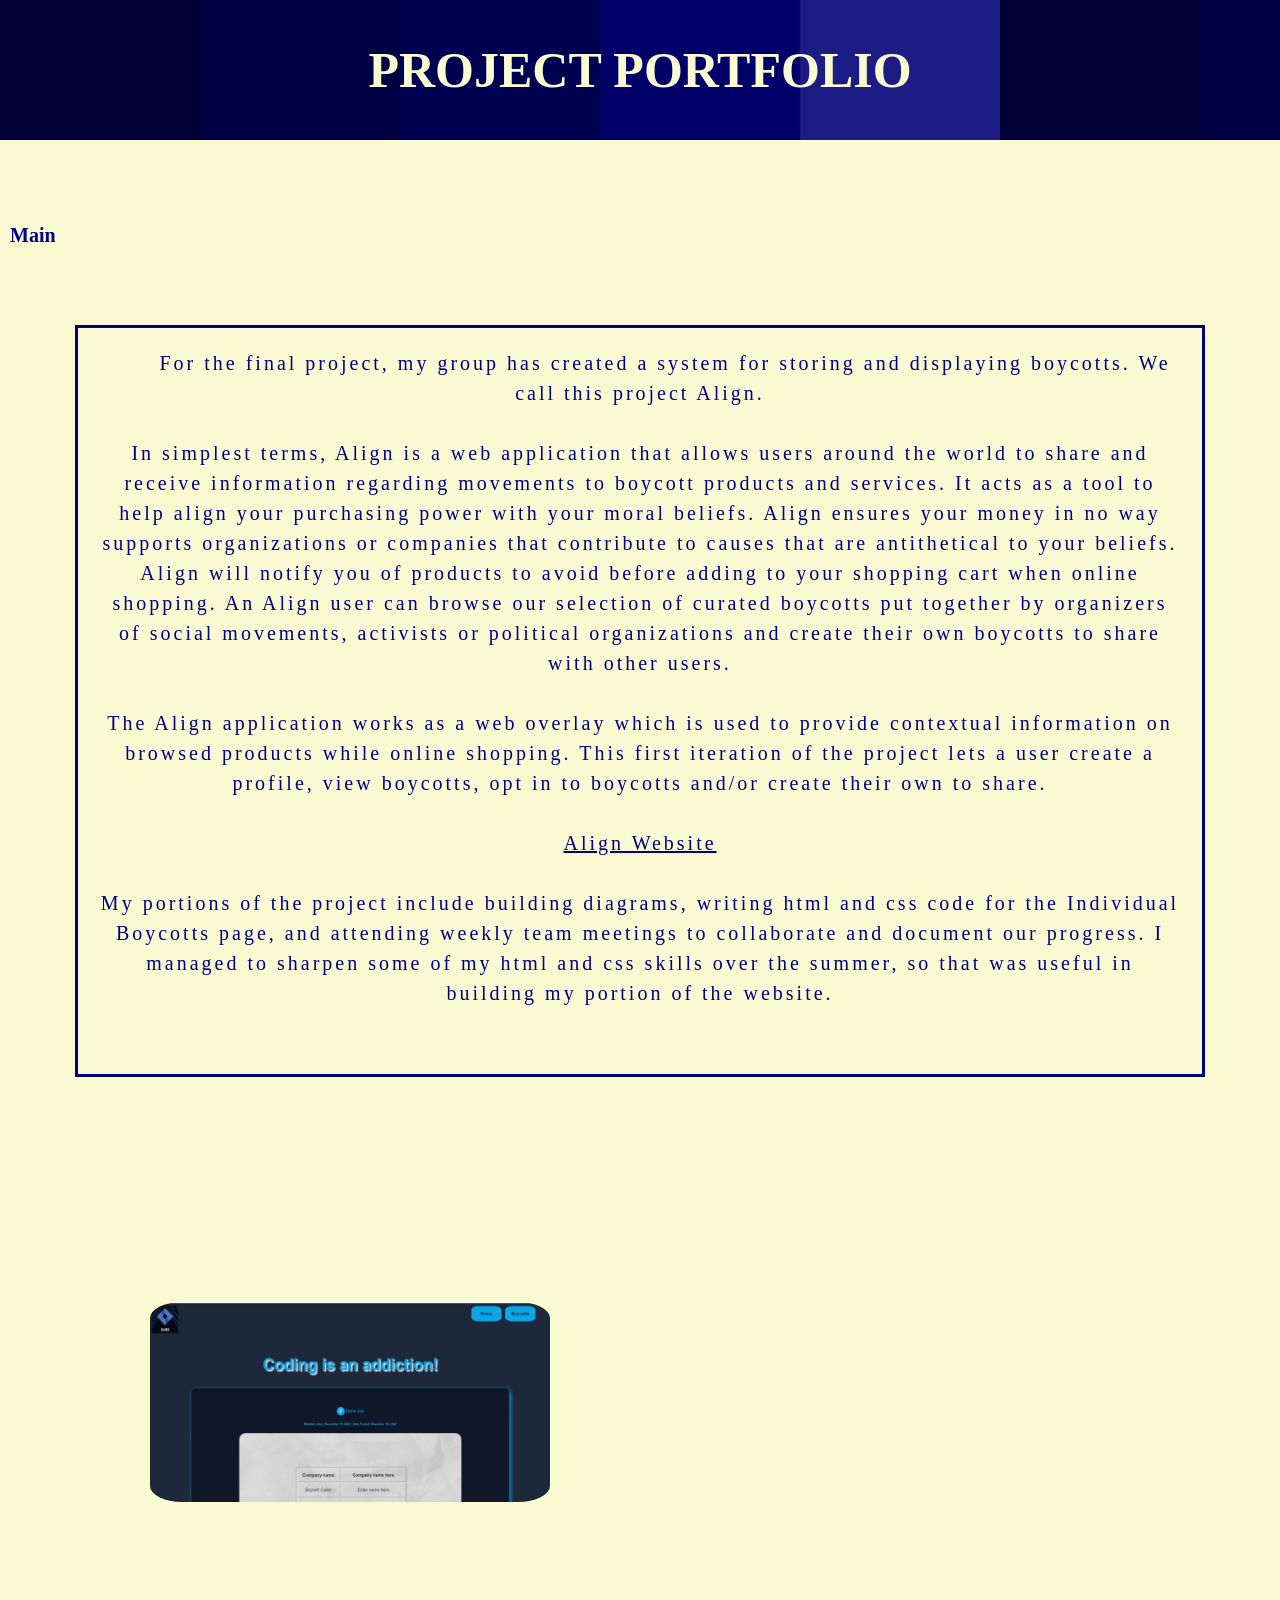
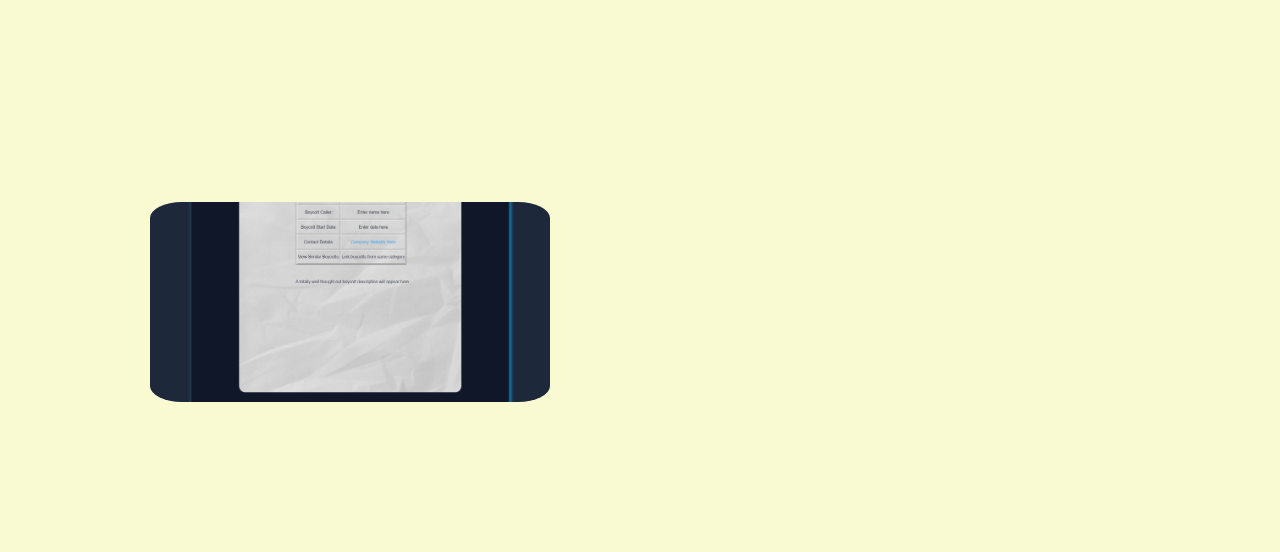
==== html/individualproject.html @ 0cb93f14 "added new page for individual project portfolio" ====
<link rel="stylesheet" href="https://maxcdn.bootstrapcdn.com/bootstrap/4.0.0/css/bootstrap.min.css" integrity="sha384-Gn5384xqQ1aoWXA+058RXPxPg6fy4IWvTNh0E263XmFcJlSAwiGgFAW/dAiS6JXm" crossorigin="anonymous">
    <script src="https://code.jquery.com/jquery-3.2.1.slim.min.js" integrity="sha384-KJ3o2DKtIkvYIK3UENzmM7KCkRr/rE9/Qpg6aAZGJwFDMVNA/GpGFF93hXpG5KkN" crossorigin="anonymous"></script>
    <script src="https://cdnjs.cloudflare.com/ajax/libs/popper.js/1.12.9/umd/popper.min.js" integrity="sha384-ApNbgh9B+Y1QKtv3Rn7W3mgPxhU9K/ScQsAP7hUibX39j7fakFPskvXusvfa0b4Q" crossorigin="anonymous"></script>
    <script src="https://maxcdn.bootstrapcdn.com/bootstrap/4.0.0/js/bootstrap.min.js" integrity="sha384-JZR6Spejh4U02d8jOt6vLEHfe/JQGiRRSQQxSfFWpi1MquVdAyjUar5+76PVCmYl" crossorigin="anonymous"></script>

    <link rel="preconnect" href="https://fonts.googleapis.com">
    <link rel="preconnect" href="https://fonts.gstatic.com" crossorigin>
    <link href="https://fonts.googleapis.com/css2?family=Shadows+Into+Light&display=swap" rel="stylesheet">

    <!DOCTYPE html lang="en">
    <head>
    <title>Individual Project Portfolio</title>
    <meta http-equiv="Content-Type" content="text/html;charset=utf-8" />
    <!-- <link href=".../css/style.css" rel="stylesheet" type="text/css" /> -->
    
      <meta name="description" content="">
      <meta name="keywords" content="">
      <meta name="author" content="">
      <meta name="viewport" content="width=device-width, initial-scale=1, shrink-to-fit=no">
      <link rel="stylesheet" href="../css/bootstrap.css" />

      <style>
        body {
            font-family: 'Bree Serif', serif;
            font-size: 20px;
            background-color: lightgoldenrodyellow;
            
            
        }

        h1 {
            background-image: url("../img/navy_header.png");
            color: lightgoldenrodyellow;
            text-align: center;
            font-weight: 600;
            font-size: 50px;
            margin-top: 0px;
            padding-top: 40px;
            padding-bottom: 40px;
            margin-bottom: 80px;
            text-transform: uppercase;
            
        }

        a {
            color:navy;
            
            padding: 5px 10px;
            text-align: center;
            text-decoration: none;
            display: inline;
        
        }

        a:hover {
            color: maroon;
        }

        #a, #b, #c, #d, #e, li, ol, p {
            color: navy;
        }

        .rating {
            color: navy;
            text-align: center;
        }

        #description {
            border: 3px solid navy;
            padding: 20px;
            margin: 75px;
            text-align: center;
            text-indent: 50px;
            letter-spacing: 3px;
            color: #008CBA;
        }

        #description a {
            text-decoration: underline;
        }

        #picone {
            border-radius: 8%;
            height:200px;
            width: 400px;
            padding: 0px;
            margin: 150px;
            display: inline;
        }

        #pictwo {
            border-radius: 8%;
            height:200px;
            width: 400px;
            padding: 0px;
            margin: 150px;
            display: inline;
        }


      

    </style>
    </head>
    <body>

    
    <h1><strong>Project Portfolio</strong></h1>
    <strong>
        <p>
        <a href="../index.html">Main</a> 
        </p>
        </strong>

        <div id="description">
        <p> For the final project, my group has created a system for storing and displaying boycotts. We call this project Align.
        <br />
        <br />
        In simplest terms, Align is a web application that allows users around the world to share and receive information regarding movements to boycott products and services. 
        It acts as a tool to help align your purchasing power with your moral beliefs. Align ensures your money in no way supports organizations or companies that contribute to causes that are
        antithetical to your beliefs. Align will notify you of products to avoid before adding to your shopping cart when online shopping. An Align user can browse our selection
        of curated boycotts put together by organizers of social movements, activists or political organizations and create their own boycotts to share with other users.
        <br />
        <br />
        The Align application works as a web overlay which is used to provide contextual information on browsed products while online shopping. This first iteration of the project lets a user
        create a profile, view boycotts, opt in to boycotts and/or create their own to share.
        <br />
        <br />
        <a href="https://hammaad-m.github.io/isit-320-group-project/signinpage.html">Align Website</a>
        <br/>
        <br />
        My portions of the project include building diagrams, writing html and css code for the Individual Boycotts page, and attending weekly
        team meetings to collaborate and document our progress. I managed to sharpen some of my html and css skills over the summer, so that was
        useful in building my portion of the website. 
        <br />
        <br />
        </p>
        </div>

        <img src="../img/boycott_html1.jpg" id="picone">
        <img src="../img/boycott_html2.jpg" id="pictwo">
    
    </body>
    </html>
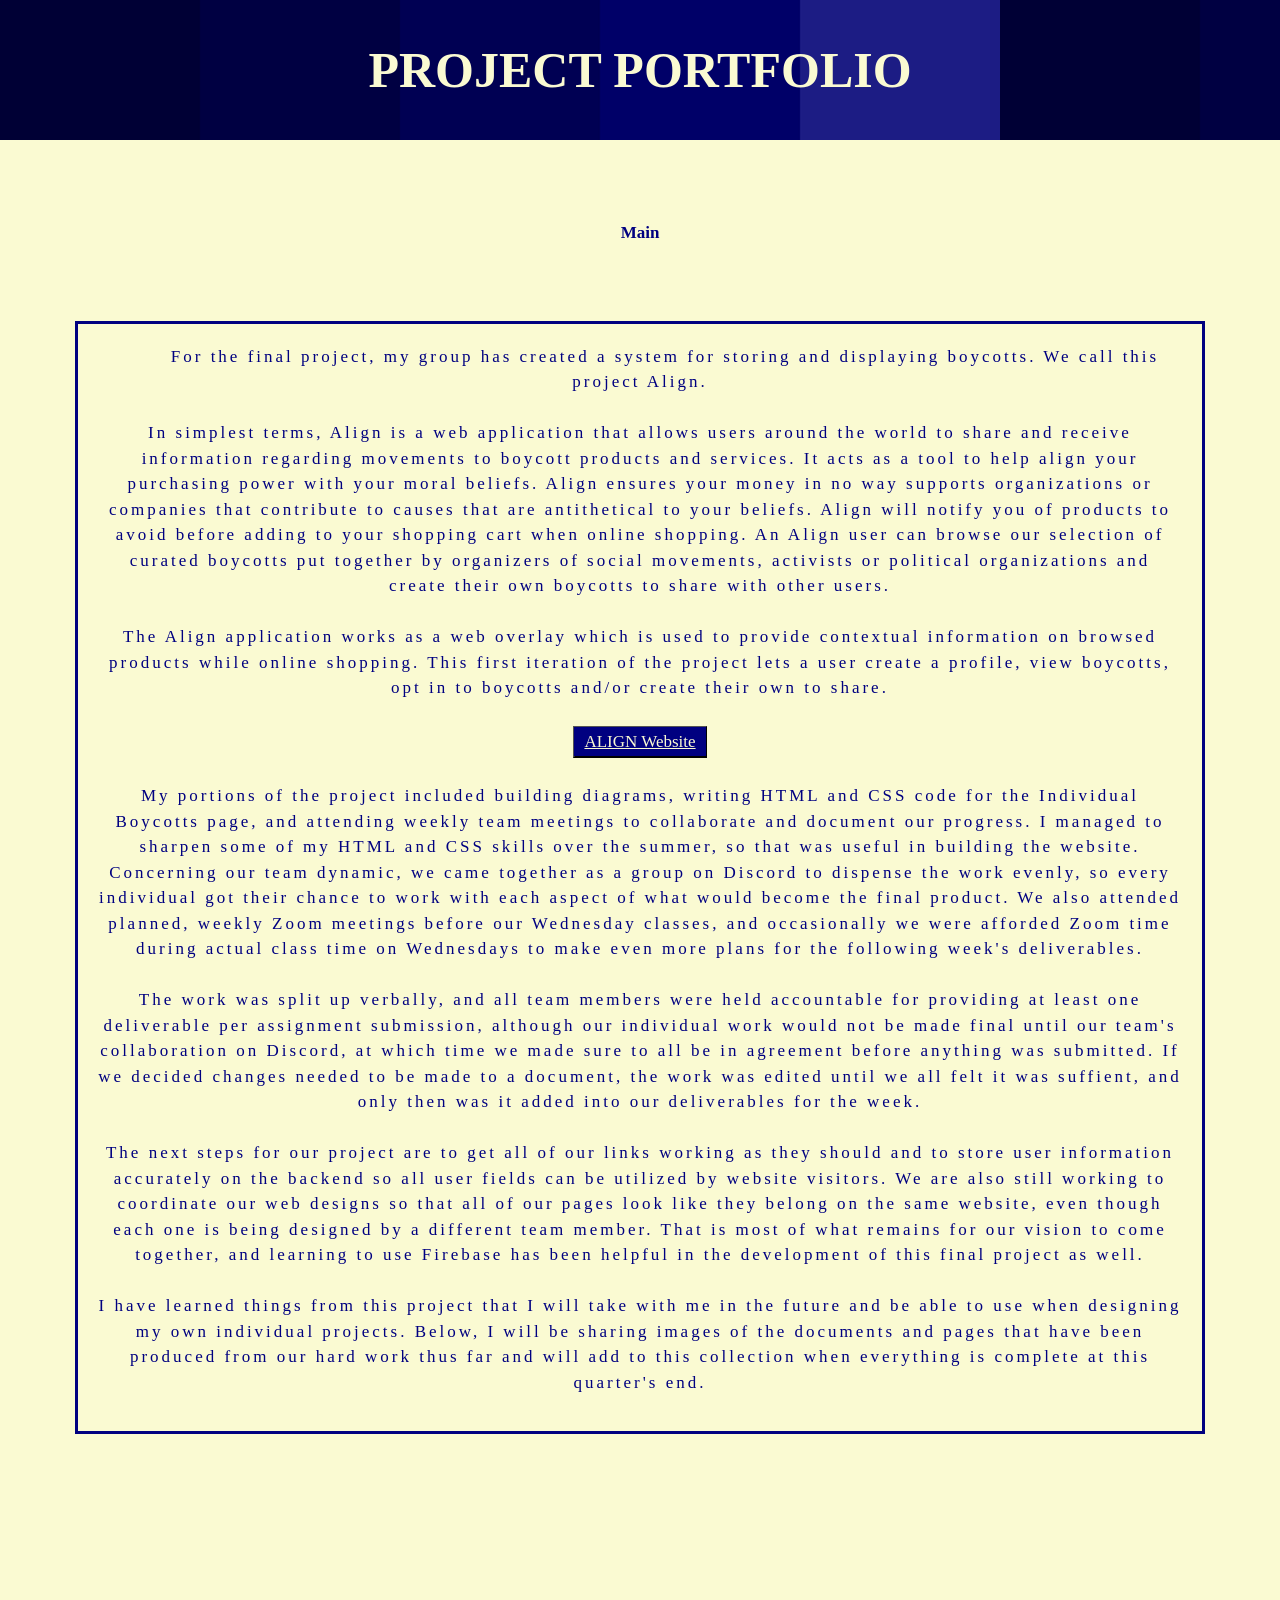
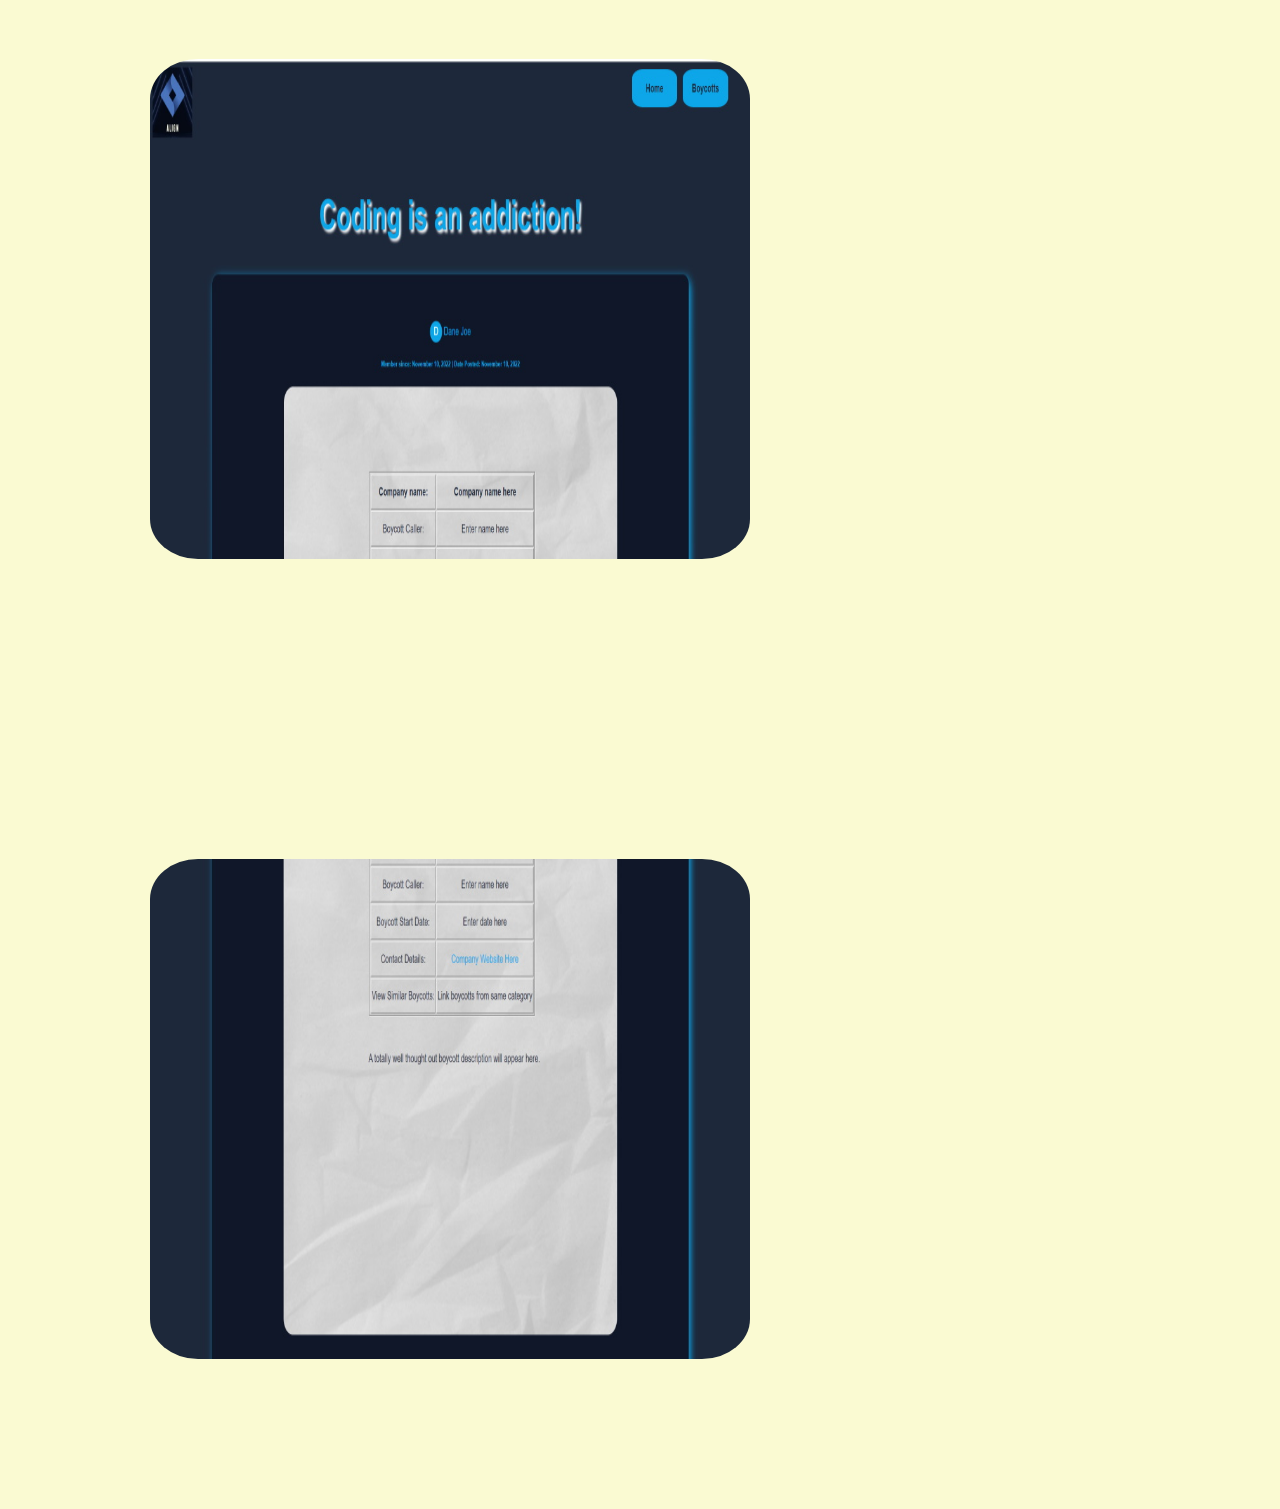
==== commit dc5fa956: "Update individualproject.html" ====
--- a/html/individualproject.html
+++ b/html/individualproject.html
@@ -22,7 +22,7 @@
       <style>
         body {
             font-family: 'Bree Serif', serif;
-            font-size: 20px;
+            font-size: 17px;
             background-color: lightgoldenrodyellow;
             
             
@@ -81,8 +81,8 @@
 
         #picone {
             border-radius: 8%;
-            height:200px;
-            width: 400px;
+            height:500px;
+            width: 600px;
             padding: 0px;
             margin: 150px;
             display: inline;
@@ -90,13 +90,23 @@
 
         #pictwo {
             border-radius: 8%;
-            height:200px;
-            width: 400px;
+            height:500px;
+            width: 600px;
             padding: 0px;
             margin: 150px;
             display: inline;
         }
 
+        #link {
+            text-align: center;
+        }
+
+        #weblink {
+            background-color:navy;
+            color: lightgoldenrodyellow;
+            margin: -7px;
+            
+        }
 
       
 
@@ -107,8 +117,8 @@
     
     <h1><strong>Project Portfolio</strong></h1>
     <strong>
-        <p>
-        <a href="../index.html">Main</a> 
+        <p id="link">
+        <a href="../index.html">Main</a>
         </p>
         </strong>
 
@@ -126,14 +136,31 @@
         create a profile, view boycotts, opt in to boycotts and/or create their own to share.
         <br />
         <br />
-        <a href="https://hammaad-m.github.io/isit-320-group-project/signinpage.html">Align Website</a>
-        <br/>
-        <br />
-        My portions of the project include building diagrams, writing html and css code for the Individual Boycotts page, and attending weekly
-        team meetings to collaborate and document our progress. I managed to sharpen some of my html and css skills over the summer, so that was
-        useful in building my portion of the website. 
+        <button><a href="https://hammaad-m.github.io/isit-320-group-project/signinpage.html" id="weblink">ALIGN Website</a></button>
         <br />
         <br />
+        My portions of the project included building diagrams, writing HTML and CSS code for the Individual Boycotts page, and attending weekly
+        team meetings to collaborate and document our progress. I managed to sharpen some of my HTML and CSS skills over the summer, so that was
+        useful in building the website. Concerning our team dynamic, we came together as a group on Discord to dispense the work evenly, so every
+        individual got their chance to work with each aspect of what would become the final product. We also attended planned, weekly Zoom meetings before our Wednesday classes,
+        and occasionally we were afforded Zoom time during actual class time on Wednesdays to make even more plans for the following week's deliverables.
+        <br />
+        <br />
+        The work was split up verbally, and all team members were held accountable for providing at least one deliverable per assignment submission,
+        although our individual work would not be made final until our team's collaboration on Discord, at which time we made sure to all be in agreement
+        before anything was submitted. If we decided changes needed to be made to a document, the work was edited until we all felt it was suffient, and only then
+        was it added into our deliverables for the week. 
+        <br />
+        <br />
+        The next steps for our project are to get all of our links working as they should and to store user information accurately on the backend so all
+        user fields can be utilized by website visitors. We are also still working to coordinate our web designs so that all of our pages look like they belong on the same website,
+        even though each one is being designed by a different team member. That is most of what remains for our vision to come together, and learning to use
+        Firebase has been helpful in the development of this final project as well.
+        <br />
+        <br />
+        I have learned things from this project that I will take with me in the future and be able to use when designing my own individual projects. Below, I will
+        be sharing images of the documents and pages that have been produced from our hard work thus far and will add to this collection when everything is complete
+        at this quarter's end. 
         </p>
         </div>
 
@@ -141,4 +168,4 @@
         <img src="../img/boycott_html2.jpg" id="pictwo">
     
     </body>
-    </html>+    </html>
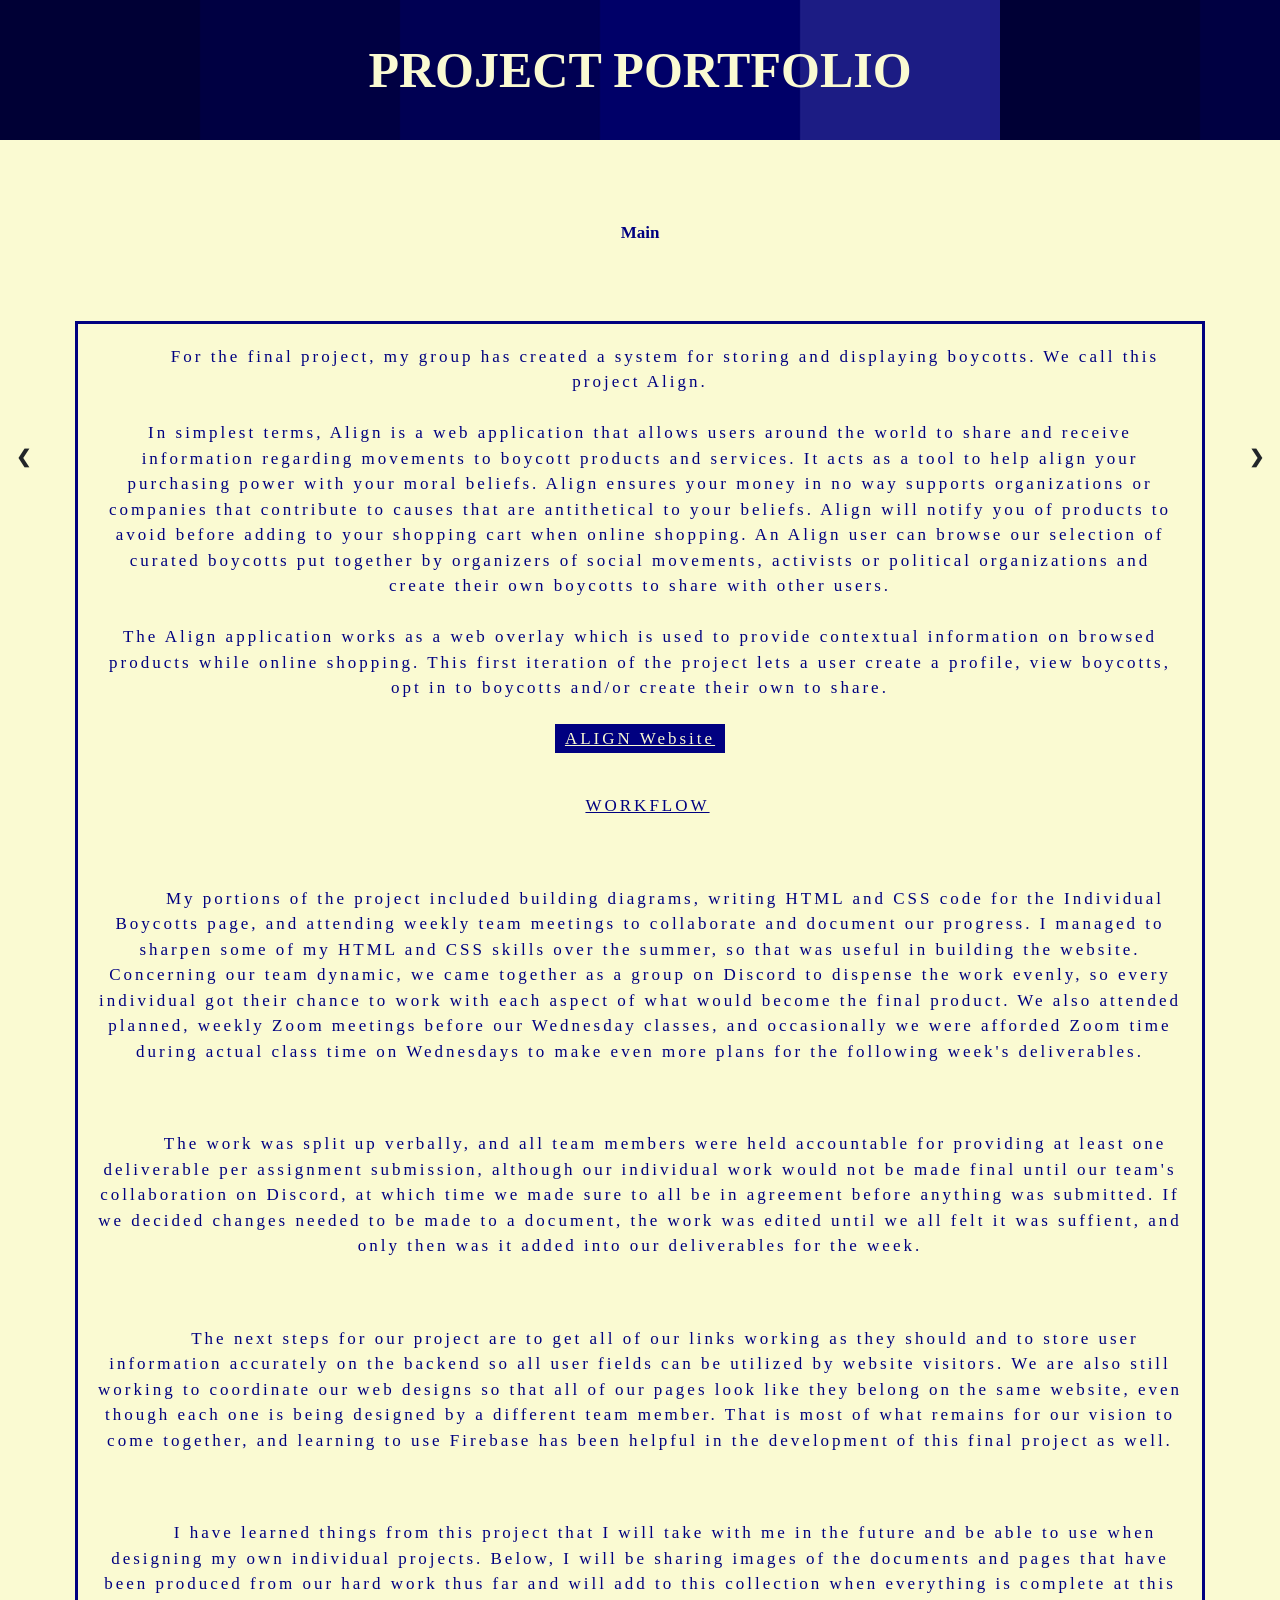
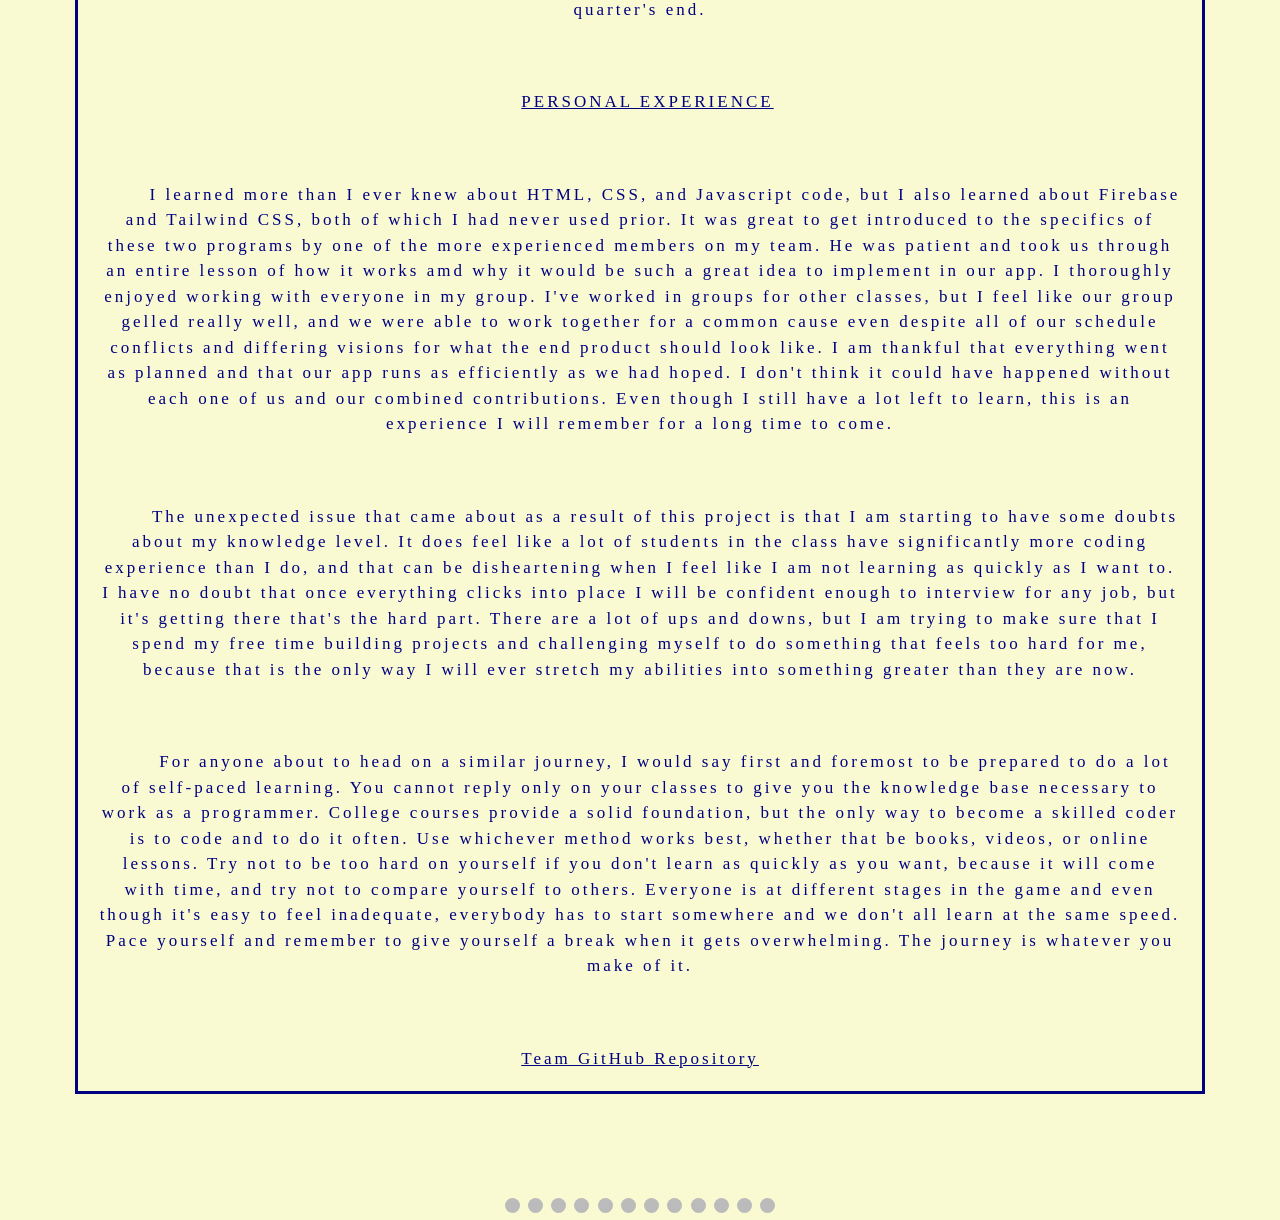
==== commit a52e4112: "Add files via upload" ====
--- a/html/individualproject.html
+++ b/html/individualproject.html
@@ -42,6 +42,7 @@
             
         }
 
+
         a {
             color:navy;
             
@@ -104,10 +105,101 @@
         #weblink {
             background-color:navy;
             color: lightgoldenrodyellow;
-            margin: -7px;
-            
-        }
-
+            
+            
+        }
+
+        u {
+            margin-left: -35px;
+        }
+
+        * {box-sizing:border-box}
+
+        /* Slideshow container */
+        .slideshow-container {
+          max-width: 1000px;
+          position: relative;
+          margin: auto;
+        }
+
+        /* Hide the images by default */
+        .mySlides {
+          display: none;
+        }
+
+        /* Next & previous buttons */
+        .prev, .next {
+          cursor: pointer;
+          position: absolute;
+          top: 50%;
+          width: auto;
+          margin-top: -22px;
+          padding: 16px;
+          color: white;
+          font-weight: bold;
+          font-size: 18px;
+          transition: 0.6s ease;
+          border-radius: 0 3px 3px 0;
+          user-select: none;
+        }
+
+        /* Position the "next button" to the right */
+        .next {
+          right: 0;
+          border-radius: 3px 0 0 3px;
+        }
+
+        /* On hover, add a black background color with a little bit see-through */
+        .prev:hover, .next:hover {
+          background-color: rgba(0,0,0,0.8);
+        }
+
+        /* Caption text */
+        .text {
+          color: #f2f2f2;
+          font-size: 15px;
+          padding: 8px 12px;
+          position: absolute;
+          bottom: 8px;
+          width: 100%;
+          text-align: center;
+        }
+
+        /* Number text (1/3 etc) */
+        .numbertext {
+          color: #f2f2f2;
+          font-size: 12px;
+          padding: 8px 12px;
+          position: absolute;
+          top: 0;
+        }
+
+        /* The dots/bullets/indicators */
+        .dot {
+          cursor: pointer;
+          height: 15px;
+          width: 15px;
+          margin: 0 2px;
+          background-color: #bbb;
+          border-radius: 50%;
+          display: inline-block;
+          transition: background-color 0.6s ease;
+        }
+
+        .active, .dot:hover {
+          background-color: #717171;
+        }
+
+        /* Fading animation */
+        .fade {
+          animation-name: fade;
+          animation-duration: 1.5s;
+        }
+
+        @keyframes fade {
+          from {opacity: .4}
+          to {opacity: 1}
+        }
       
 
     </style>
@@ -136,36 +228,167 @@
         create a profile, view boycotts, opt in to boycotts and/or create their own to share.
         <br />
         <br />
-        <button><a href="https://hammaad-m.github.io/isit-320-group-project/signinpage.html" id="weblink">ALIGN Website</a></button>
-        <br />
-        <br />
-        My portions of the project included building diagrams, writing HTML and CSS code for the Individual Boycotts page, and attending weekly
+        <a href="https://hammaad-m.github.io/isit-320-group-project/homepage.html?user=null" id="weblink">ALIGN Website</a>
+        <br />
+        <br />
+        <p><u>WORKFLOW</u></p>
+        <br />
+        <br />
+        <p>My portions of the project included building diagrams, writing HTML and CSS code for the Individual Boycotts page, and attending weekly
         team meetings to collaborate and document our progress. I managed to sharpen some of my HTML and CSS skills over the summer, so that was
         useful in building the website. Concerning our team dynamic, we came together as a group on Discord to dispense the work evenly, so every
         individual got their chance to work with each aspect of what would become the final product. We also attended planned, weekly Zoom meetings before our Wednesday classes,
-        and occasionally we were afforded Zoom time during actual class time on Wednesdays to make even more plans for the following week's deliverables.
-        <br />
-        <br />
-        The work was split up verbally, and all team members were held accountable for providing at least one deliverable per assignment submission,
+        and occasionally we were afforded Zoom time during actual class time on Wednesdays to make even more plans for the following week's deliverables.</p>
+        <br />
+        <br />
+        <p>The work was split up verbally, and all team members were held accountable for providing at least one deliverable per assignment submission,
         although our individual work would not be made final until our team's collaboration on Discord, at which time we made sure to all be in agreement
         before anything was submitted. If we decided changes needed to be made to a document, the work was edited until we all felt it was suffient, and only then
-        was it added into our deliverables for the week. 
-        <br />
-        <br />
-        The next steps for our project are to get all of our links working as they should and to store user information accurately on the backend so all
+        was it added into our deliverables for the week. </p>
+        <br />
+        <br />
+        <p>The next steps for our project are to get all of our links working as they should and to store user information accurately on the backend so all
         user fields can be utilized by website visitors. We are also still working to coordinate our web designs so that all of our pages look like they belong on the same website,
         even though each one is being designed by a different team member. That is most of what remains for our vision to come together, and learning to use
-        Firebase has been helpful in the development of this final project as well.
-        <br />
-        <br />
-        I have learned things from this project that I will take with me in the future and be able to use when designing my own individual projects. Below, I will
+        Firebase has been helpful in the development of this final project as well.</p>
+        <br />
+        <br />
+        <p>I have learned things from this project that I will take with me in the future and be able to use when designing my own individual projects. Below, I will
         be sharing images of the documents and pages that have been produced from our hard work thus far and will add to this collection when everything is complete
-        at this quarter's end. 
+        at this quarter's end. </p>
+        <br />
+        <br />
+        <p><u>PERSONAL EXPERIENCE</u></p>
+        <br />
+        <br />
+        <p>I learned more than I ever knew about HTML, CSS, and Javascript code, but I also learned about Firebase and Tailwind CSS, both of which I had never used prior. It was great to
+        get introduced to the specifics of these two programs by one of the more experienced members on my team. He was patient and took us through an entire lesson of how it works
+        amd why it would be such a great idea to implement in our app. I thoroughly enjoyed working with everyone in my group. I've worked in groups for other classes, but I feel like
+        our group gelled really well, and we were able to work together for a common cause even despite all of our schedule conflicts and differing visions for what the end product should
+        look like. I am thankful that everything went as planned and that our app runs as efficiently as we had hoped. I don't think it could have happened without each one of us and our
+        combined contributions. Even though I still have a lot left to learn, this is an experience I will remember for a long time to come.</p> 
+        <br />
+        <br />
+        <p>The unexpected issue that came about as a result of this project is that I am starting to have some doubts about my knowledge level. It does feel like a lot of students in the 
+        class have significantly more coding experience than I do, and that can be disheartening when I feel like I am not learning as quickly as I want to. I have no doubt that once everything
+        clicks into place I will be confident enough to interview for any job, but it's getting there that's the hard part. There are a lot of ups and downs, but I am trying to make
+        sure that I spend my free time building projects and challenging myself to do something that feels too hard for me, because that is the only way I will ever stretch my abilities
+        into something greater than they are now.</p>
+        <br />
+        <br />
+        <p>For anyone about to head on a similar journey, I would say first and foremost to be prepared to do a lot of self-paced learning. You cannot reply only on your classes to give you
+        the knowledge base necessary to work as a programmer. College courses provide a solid foundation, but the only way to become a skilled coder is to code and to do it often. Use
+        whichever method works best, whether that be books, videos, or online lessons. Try not to be too hard on yourself if you don't learn as quickly as you want, because it will come
+        with time, and try not to compare yourself to others. Everyone is at different stages in the game and even though it's easy to feel inadequate, everybody has to start somewhere
+        and we don't all learn at the same speed. Pace yourself and remember to give yourself a break when it gets overwhelming. The journey is whatever you make of it.
         </p>
+        <br />
+        <br />
+        <a href="https://github.com/Hammaad-M/isit-320-group-project">Team GitHub Repository</a>
+
         </div>
 
-        <img src="../img/boycott_html1.jpg" id="picone">
-        <img src="../img/boycott_html2.jpg" id="pictwo">
+        <!-- Slideshow container -->
+    <div class="slideshow-container">
+
+    <!-- Full-width images with number and caption text -->
+    <div class="mySlides fade">
+      <div class="numbertext">1 / 12</div>
+      <img src="/img/use.png" style="width:100%">
+      <div class="text">Use Case</div>
+    </div>
+  
+    <div class="mySlides fade">
+      <div class="numbertext">2 / 12</div>
+      <img src="img/model.png" style="width:100%">
+      <div class="text">Data Model</div>
+    </div>
+  
+    <div class="mySlides fade">
+      <div class="numbertext">3 / 12</div>
+      <img src="img/diagram.png" style="width:100%">
+      <div class="text">Class Diagram</div>
+    </div>
+    
+    <div class="mySlides fade">
+        <div class="numbertext">4 / 12</div>
+        <img src="img/wire.png" style="width:100%">
+        <div class="text">Interface Wireframe</div>
+      </div>
+    
+    <div class="mySlides fade">
+        <div class="numbertext">5 / 12</div>
+        <img src="img/entity.png" style="width:100%">
+        <div class="text">Entity Relationship Diagram</div>
+      </div>
+    
+    <div class="mySlides fade">
+        <div class="numbertext">6 / 12</div>
+        <img src="img/flow.png" style="width:100%">
+        <div class="text">Activity Diagram</div>
+      </div>
+      
+    <div class="mySlides fade">
+        <div class="numbertext">7 / 12</div>
+        <img src="img/sequence.png" style="width:100%">
+        <div class="text">Sequence Diagram</div>
+      </div>
+    
+    <div class="mySlides fade">
+        <div class="numbertext">8 / 12</div>
+        <img src="img/api.png" style="width:100%">
+        <div class="text">APIs</div>
+      </div>
+    
+    <div class="mySlides fade">
+        <div class="numbertext">9 / 12</div>
+        <img src="img/main.png" style="width:100%">
+        <div class="text">Index Page</div>
+      </div>
+
+      <div class="mySlides fade">
+        <div class="numbertext">10 / 12</div>
+        <img src="img/view.png" style="width:100%">
+        <div class="text">Boycotts View</div>
+      </div>
+    
+      <div class="mySlides fade">
+        <div class="numbertext">11 / 12</div>
+        <img src="/img/single.png" style="width:100%">
+        <div class="text">Single Boycott View</div>
+      </div>
+    
+      <div class="mySlides fade">
+        <div class="numbertext">12 / 12</div>
+        <img src="/img/create.png" style="width:100%">
+        <div class="text">Create Boycotts View</div>
+      </div>
+
+      </div>
+    
+  
+    <!-- Next and previous buttons -->
+    <a class="prev" onclick="plusSlides(-1)">&#10094;</a>
+    <a class="next" onclick="plusSlides(1)">&#10095;</a>
+  </div>
+  <br>
+  
+  <!-- The dots/circles -->
+  <div style="text-align:center">
+    <span class="dot" onclick="currentSlide(1)"></span>
+    <span class="dot" onclick="currentSlide(2)"></span>
+    <span class="dot" onclick="currentSlide(3)"></span>
+    <span class="dot" onclick="currentSlide(4)"></span>
+    <span class="dot" onclick="currentSlide(5)"></span>
+    <span class="dot" onclick="currentSlide(6)"></span>
+    <span class="dot" onclick="currentSlide(7)"></span>
+    <span class="dot" onclick="currentSlide(8)"></span>
+    <span class="dot" onclick="currentSlide(9)"></span>
+    <span class="dot" onclick="currentSlide(10)"></span>
+    <span class="dot" onclick="currentSlide(11)"></span>
+    <span class="dot" onclick="currentSlide(12)"></span>
+  </div>
+
     
     </body>
-    </html>
+    </html>
